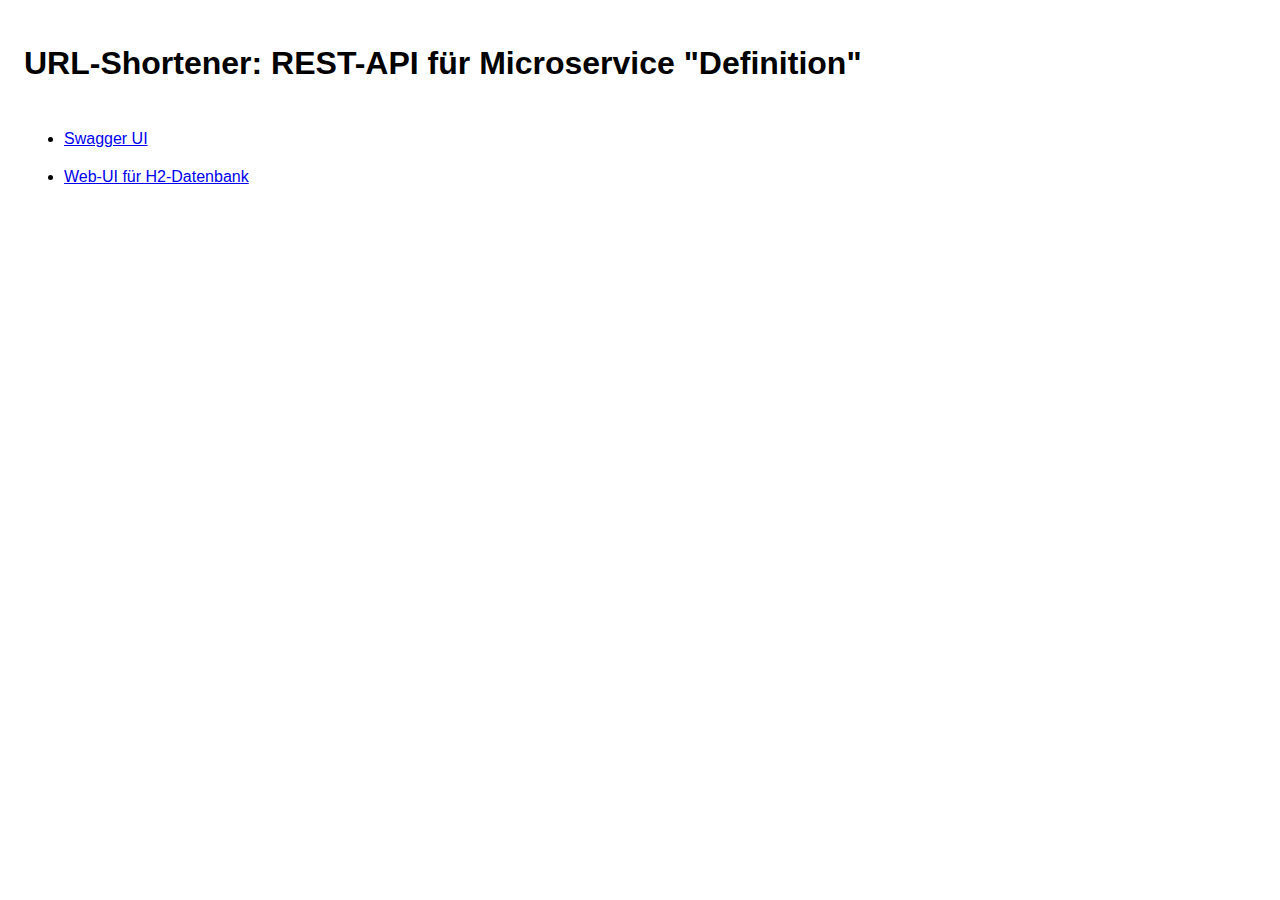
==== Microservice1_Definition/src/main/resources/public/index.html @ 505a499b "Definition-MS: erster Dummy-REST-Endpunkt geht (schema.sql wird ausgewertet)" ====
<!DOCTYPE html>
<html lang="de">
<head>
    <title>URL-Shortener: REST-API für Microservice "Definition"</title>
    <meta charset="utf-8" >
    <meta name="viewport" content="width=device-width, initial-scale=1.0">
    <link rel="stylesheet" type="text/css" href="styles.css">
</head>
<body>

  <h1>URL-Shortener: REST-API für Microservice "Definition"</h1>

  <ul>
    <li><a href="swagger-ui/index.html" target="_blank" >Swagger UI</a></li>
    <li><a href="h2-console/"           target="_blank" >Web-UI für H2-Datenbank</a></li>
  </ul>

</body>
---- Microservice1_Definition/src/main/resources/public/styles.css ----
body {
    font-family: sans-serif;
    padding: 1em;
}

h1 {
    margin-bottom: 1.5em;
}

a {
    margin-bottom: 1em;
}

tt {
  font-size: 125%;
}

ul li {
    margin-bottom: 20px; 
}
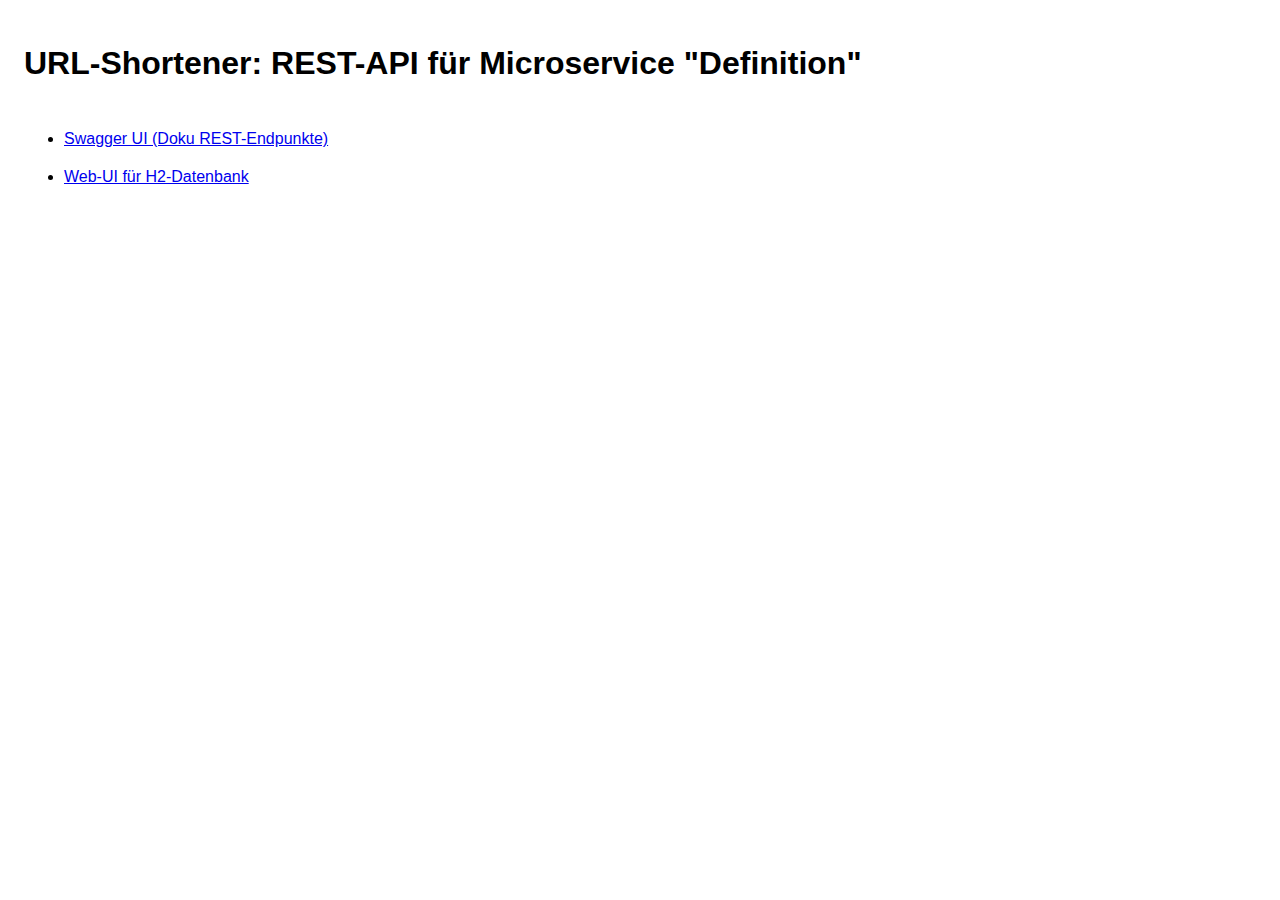
==== commit 2aeeed9a: "MS1: Anlegen neue URL-Defs mit Kuerzel-Generierung funktioniert" ====
--- a/Microservice1_Definition/src/main/resources/public/index.html
+++ b/Microservice1_Definition/src/main/resources/public/index.html
@@ -11,8 +11,8 @@
   <h1>URL-Shortener: REST-API für Microservice "Definition"</h1>
 
   <ul>
-    <li><a href="swagger-ui/index.html" target="_blank" >Swagger UI</a></li>
+    <li><a href="swagger-ui/index.html" target="_blank" >Swagger UI (Doku REST-Endpunkte)</a></li>
     <li><a href="h2-console/"           target="_blank" >Web-UI für H2-Datenbank</a></li>
   </ul>
 
-</body>  +</body>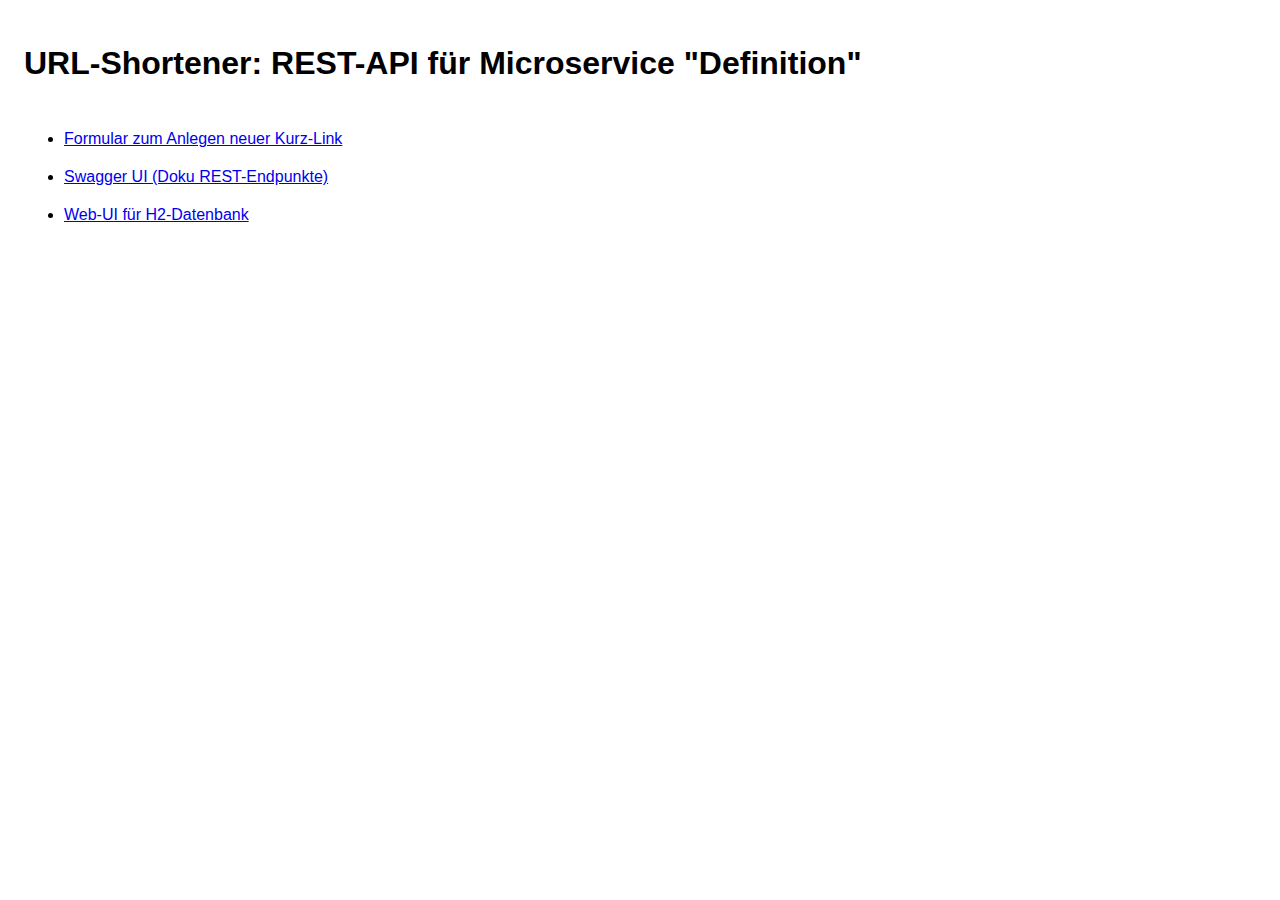
==== commit 62b1269b: "MS1: HTML-Seite zum Anlegen Link dazu" ====
--- a/Microservice1_Definition/src/main/resources/public/index.html
+++ b/Microservice1_Definition/src/main/resources/public/index.html
@@ -11,8 +11,9 @@
   <h1>URL-Shortener: REST-API für Microservice "Definition"</h1>
 
   <ul>
-    <li><a href="swagger-ui/index.html" target="_blank" >Swagger UI (Doku REST-Endpunkte)</a></li>
-    <li><a href="h2-console/"           target="_blank" >Web-UI für H2-Datenbank</a></li>
+    <li><a href="NeueKurzUrlAnlegen.html" target="_blank" >Formular zum Anlegen neuer Kurz-Link</a></li>
+    <li><a href="swagger-ui/index.html"   target="_blank" >Swagger UI (Doku REST-Endpunkte)</a></li>
+    <li><a href="h2-console/"             target="_blank" >Web-UI für H2-Datenbank</a></li>
   </ul>
 
 </body>--- a/Microservice1_Definition/src/main/resources/public/styles.css
+++ b/Microservice1_Definition/src/main/resources/public/styles.css
@@ -17,5 +17,25 @@
 }
 
 ul li {
-    margin-bottom: 20px; 
-}+    margin-bottom: 20px;
+}
+
+/* Regeln speziell für NeueKurzUrlAnlegen.html */
+
+label {
+    font-weight: bold;
+    display: block;
+    margin-bottom: .5em;
+}
+
+input[type="text"] {
+    width: 80%;
+    display: block;
+    margin-bottom: 1.5em;
+}
+
+input[type="submit"], input[type="reset"] {
+    margin-top: 1em;
+    font-size: 125%;
+    margin-right: 1em;
+}
